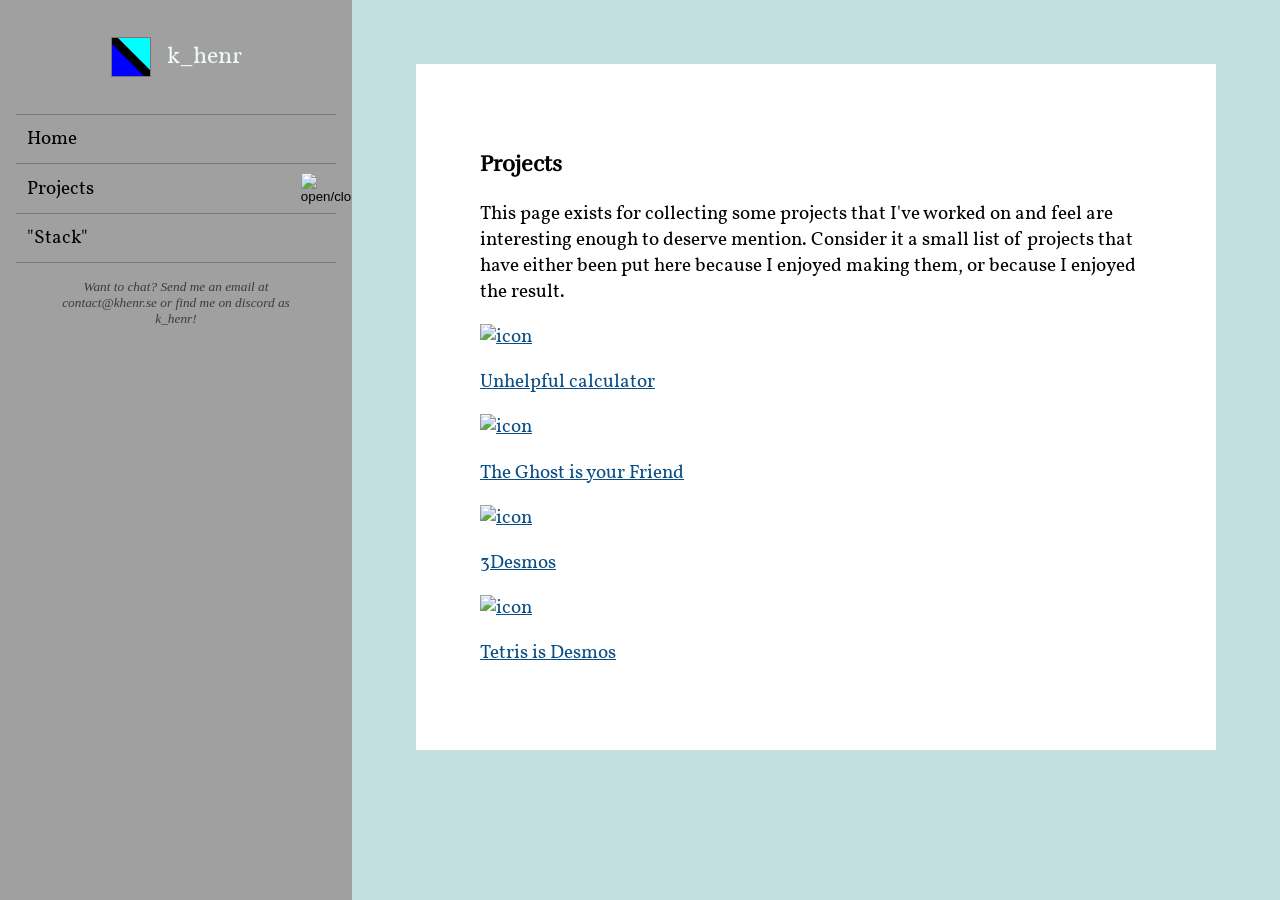
==== projects.html @ f93b69df "Updates" ====
<!doctype html>
<html lang="en">
    <head>
        <meta charset="utf-8" />
        <meta name="viewport" content="width=device-width, initial-scale=1" />
        <meta name="text-scale" content="scale" />
        <link href="./_app/immutable/entry/start.C2IiDZTm.js" rel="modulepreload">
		<link href="./_app/immutable/chunks/K3NNbV7A.js" rel="modulepreload">
		<link href="./_app/immutable/chunks/xifKf3q5.js" rel="modulepreload">
		<link href="./_app/immutable/entry/app.8vCAhNZa.js" rel="modulepreload">
		<link href="./_app/immutable/chunks/kNaey6uv.js" rel="modulepreload">
		<link href="./_app/immutable/chunks/xihTtKlq.js" rel="modulepreload">
		<link href="./_app/immutable/nodes/0.DMbfUQj4.js" rel="modulepreload">
		<link href="./_app/immutable/chunks/CtgDDf-y.js" rel="modulepreload">
		<link href="./_app/immutable/chunks/Ds5XlEot.js" rel="modulepreload">
		<link href="./_app/immutable/nodes/3.BPnghT5v.js" rel="modulepreload">
		<link href="./_app/immutable/chunks/DfZDl3q8.js" rel="modulepreload">
		<!--12qhfyh--><link rel="icon" href="[data-uri]" class="svelte-12qhfyh"/><!----><title>k_henr</title>
		<link href="./_app/immutable/assets/0.BrQmvl7J.css" rel="stylesheet">
		<link href="./_app/immutable/assets/LinkWithIcon.BT-xOKIk.css" rel="stylesheet">
    </head>

    <body data-sveltekit-preload-data="hover">
        <div><!--[--><!--[0--><!--[--><div id="navbar" class="svelte-12qhfyh"><header class="svelte-12qhfyh"><a href="/" class="svelte-12qhfyh"><img src="/profile-picture.png" alt="My go-to profile picture" class="svelte-12qhfyh"/> <p class="svelte-12qhfyh">k_henr</p></a> <button aria-label="toggle menu visibility" class="svelte-12qhfyh"><img src="/icons/menu.svg" alt="menu" class="svelte-12qhfyh"/></button></header> <div class="svelte-12qhfyh"><nav class="svelte-12qhfyh"><div class="item svelte-jk5zws"><section class="svelte-jk5zws"><a href="/" class="svelte-jk5zws">Home</a> <!--[-1--><!--]--></section> <!--[-1--><!--]--></div><!----> <div class="item svelte-jk5zws"><section class="svelte-jk5zws"><a href="/projects" class="svelte-jk5zws">Projects</a> <!--[0--><button aria-label="Open or close menu" class="svelte-jk5zws"><img src="/icons/arrow-down.svg" alt="open/close" class="svelte-jk5zws"/></button><!--]--></section> <!--[-1--><!--]--></div><!----> <div class="item svelte-jk5zws"><section class="svelte-jk5zws"><a href="/stack" class="svelte-jk5zws">"Stack"</a> <!--[-1--><!--]--></section> <!--[-1--><!--]--></div><!----></nav> <small class="svelte-12qhfyh"><i class="svelte-12qhfyh">Want to chat? Send me an email at <span>contact [at] khenr [dot] se<script src="/scripts/email.js"></script></span><!----> or find me on discord as k_henr!</i></small></div></div> <main class="svelte-12qhfyh"><article class="svelte-12qhfyh"><!--[--><section><h1>Projects</h1> <p>This page exists for collecting some projects that I've worked on and feel
        are interesting enough to deserve mention. Consider it a small list of
        projects that have either been put here because I enjoyed making them, or
        because I enjoyed the result.</p> <a href="/projects/unhelpfulcalculator" class="svelte-1b8ba1b"><img src="/icons/calculator.svg" aria-hidden="true" alt="icon" class="svelte-1b8ba1b"/> <p class="svelte-1b8ba1b"><!---->Unhelpful calculator<!----></p></a><!----> <a href="/projects/ghostfriend" class="svelte-1b8ba1b"><img src="/icons/web-globe.svg" aria-hidden="true" alt="icon" class="svelte-1b8ba1b"/> <p class="svelte-1b8ba1b"><!---->The Ghost is your Friend<!----></p></a><!----> <a href="/projects/3desmos" class="svelte-1b8ba1b"><img src="/icons/desmos.ico" aria-hidden="true" alt="icon" class="svelte-1b8ba1b"/> <p class="svelte-1b8ba1b"><!---->3Desmos<!----></p></a><!----> <a href="/projects/desmostetris" class="svelte-1b8ba1b"><img src="/icons/desmos.ico" aria-hidden="true" alt="icon" class="svelte-1b8ba1b"/> <p class="svelte-1b8ba1b"><!---->Tetris is Desmos<!----></p></a><!----></section><!--]--><!----></article></main><!--]--><!--]--> <!--[-1--><!--]--><!--]-->
			
			<script>
				{
					__sveltekit_j40it7 = {
						base: new URL(".", location).pathname.slice(0, -1)
					};

					const element = document.currentScript.parentElement;

					Promise.all([
						import("./_app/immutable/entry/start.C2IiDZTm.js"),
						import("./_app/immutable/entry/app.8vCAhNZa.js")
					]).then(([kit, app]) => {
						kit.start(app, element, {
							node_ids: [0, 3],
							data: [null,null],
							form: null,
							error: null
						});
					});
				}
			</script>
		</div>
    </body>
</html>
---- _app/immutable/assets/0.BrQmvl7J.css ----
.item.svelte-jk5zws{border-top:var(--menu-separator)}nav>.item.svelte-jk5zws:last-child{border-bottom:var(--menu-separator)}.item.svelte-jk5zws>section:where(.svelte-jk5zws){align-items:center;padding:.2rem;display:flex}.item.svelte-jk5zws>section:where(.svelte-jk5zws) a:where(.svelte-jk5zws){color:unset;flex:1;height:100%;padding:.5rem;font-size:larger;text-decoration:none}.item.svelte-jk5zws>section:where(.svelte-jk5zws) a:where(.svelte-jk5zws):hover{color:var(--menu-item-hover)}.child-list.svelte-jk5zws{margin-left:16px}button.svelte-jk5zws{padding:unset;background-color:unset;border:unset;cursor:pointer;aspect-ratio:1;width:2rem;height:2rem}button.svelte-jk5zws:active{background-color:var(--menu-expand-btn-hover-bg)}@media screen and (width>=800px){button.svelte-jk5zws:hover{background-color:var(--menu-expand-btn-hover-bg)}}button.svelte-jk5zws>img:where(.svelte-jk5zws){width:100%}@font-face{font-family:Rufina;src:url(../../../fonts/Rufina-Regular.ttf)}@font-face{font-family:Vollkorn;src:url(../../../fonts/Vollkorn-Regular.ttf)}@font-face{font-family:Inter;src:url(../../../fonts/Inter_24pt-Regular.ttf)}html{background-color:var(--content-bg)}body{margin:0;padding:0;font-family:Vollkorn}body>div{min-height:100vh}body>div>#navbar.svelte-12qhfyh{background-color:var(--navbar-bg);flex-direction:column;align-items:center;gap:1rem;padding:1rem;display:flex}body>div>#navbar.svelte-12qhfyh>header:where(.svelte-12qhfyh){justify-content:center;align-items:center;gap:3rem;width:100%;display:flex}body>div>#navbar.svelte-12qhfyh>header:where(.svelte-12qhfyh)>a:where(.svelte-12qhfyh){justify-content:center;align-items:center;gap:1rem;text-decoration:none;display:flex}body>div>#navbar.svelte-12qhfyh>header:where(.svelte-12qhfyh)>a:where(.svelte-12qhfyh)>img:where(.svelte-12qhfyh){border:var(--menu-separator);box-sizing:border-box;width:40px}body>div>#navbar.svelte-12qhfyh>header:where(.svelte-12qhfyh)>a:where(.svelte-12qhfyh)>p:where(.svelte-12qhfyh){color:var(--profile-text);font-family:Vollkorn;font-size:x-large}body>div>#navbar.svelte-12qhfyh>header:where(.svelte-12qhfyh)>button:where(.svelte-12qhfyh){padding:unset;background-color:unset;border:unset;cursor:pointer;aspect-ratio:1;border:1px solid var(--menu-expand-btn-hover-bg);height:40px;display:block}body>div>#navbar.svelte-12qhfyh>header:where(.svelte-12qhfyh)>button:where(.svelte-12qhfyh):active{background-color:var(--menu-expand-btn-hover-bg)}body>div>#navbar.svelte-12qhfyh>header:where(.svelte-12qhfyh)>button:where(.svelte-12qhfyh)>img:where(.svelte-12qhfyh){width:100%}body>div>#navbar.svelte-12qhfyh>div:where(.svelte-12qhfyh){flex-direction:column;align-items:center;gap:1rem;display:flex}body>div>#navbar.svelte-12qhfyh>div:where(.svelte-12qhfyh)>nav:where(.svelte-12qhfyh){width:100%}body>div>#navbar.svelte-12qhfyh>div:where(.svelte-12qhfyh)>small:where(.svelte-12qhfyh){color:var(--navbar-fineprint);text-align:center;width:80%;font-family:Inter}body>div>main.svelte-12qhfyh{flex:1}body>div>main.svelte-12qhfyh>article:where(.svelte-12qhfyh){background-color:var(--content-bg);box-sizing:border-box;height:100%;padding:1rem}body>div>main.svelte-12qhfyh>article:where(.svelte-12qhfyh)>section{background-color:var(--article-bg);padding:1rem}body>div>main.svelte-12qhfyh>article:where(.svelte-12qhfyh)>section:not(:first-child){margin-top:1rem}a{color:var(--links)}a:active{color:var(--links-active)}h1,h2,h3,h4,h5,h6{font-family:Rufina}@media screen and (width<=999px){.hidden-mobile{display:none!important}}@media screen and (width>=1000px){body>div{display:flex}body>div>#navbar.svelte-12qhfyh{width:20vw;min-width:20rem}body>div>#navbar.svelte-12qhfyh>header:where(.svelte-12qhfyh)>button:where(.svelte-12qhfyh){display:none!important}body>div>main.svelte-12qhfyh>article:where(.svelte-12qhfyh){padding:4rem}body>div>main.svelte-12qhfyh>article:where(.svelte-12qhfyh)>section{padding:4rem;font-size:larger}body>div>main.svelte-12qhfyh>article:where(.svelte-12qhfyh)>section:not(:first-child){margin-top:4rem}.hidden-mobile{display:unset}}:root{--navbar-bg:#a0a0a0;--content-bg:#c3dfe0;--article-bg:#fff;--profile-text:#f0f8f8;--menu-separator:1px solid #787878;--navbar-fineprint:#3c3c3c;--menu-expand-btn-hover-bg:#787878;--menu-item-hover:#5a5a5a;--footnote-border:#aaa;--footnote-bg:#eee;--links:#0b4e85;--links-active:#072f51}
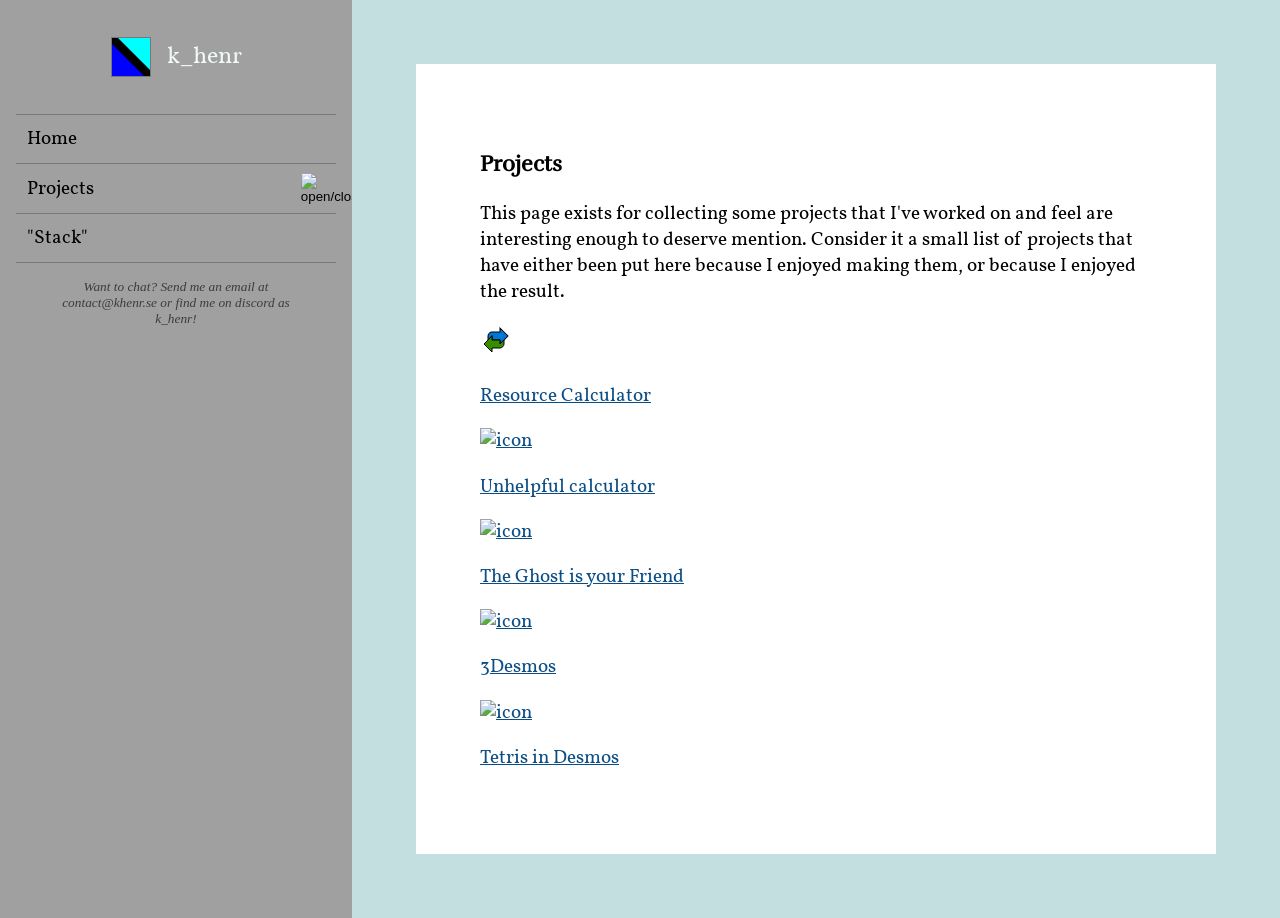
==== commit ae57a4be: "Updates" ====
--- a/projects.html
+++ b/projects.html
@@ -4,16 +4,16 @@
         <meta charset="utf-8" />
         <meta name="viewport" content="width=device-width, initial-scale=1" />
         <meta name="text-scale" content="scale" />
-        <link href="./_app/immutable/entry/start.C2IiDZTm.js" rel="modulepreload">
-		<link href="./_app/immutable/chunks/K3NNbV7A.js" rel="modulepreload">
+        <link href="./_app/immutable/entry/start.D7ilwYh3.js" rel="modulepreload">
+		<link href="./_app/immutable/chunks/Bkj6Qzyu.js" rel="modulepreload">
 		<link href="./_app/immutable/chunks/xifKf3q5.js" rel="modulepreload">
-		<link href="./_app/immutable/entry/app.8vCAhNZa.js" rel="modulepreload">
+		<link href="./_app/immutable/entry/app.DPMMzhnh.js" rel="modulepreload">
 		<link href="./_app/immutable/chunks/kNaey6uv.js" rel="modulepreload">
 		<link href="./_app/immutable/chunks/xihTtKlq.js" rel="modulepreload">
-		<link href="./_app/immutable/nodes/0.DMbfUQj4.js" rel="modulepreload">
+		<link href="./_app/immutable/nodes/0.ClgDKoyI.js" rel="modulepreload">
 		<link href="./_app/immutable/chunks/CtgDDf-y.js" rel="modulepreload">
 		<link href="./_app/immutable/chunks/Ds5XlEot.js" rel="modulepreload">
-		<link href="./_app/immutable/nodes/3.BPnghT5v.js" rel="modulepreload">
+		<link href="./_app/immutable/nodes/3.Cbe_oJP6.js" rel="modulepreload">
 		<link href="./_app/immutable/chunks/DfZDl3q8.js" rel="modulepreload">
 		<!--12qhfyh--><link rel="icon" href="[data-uri]" class="svelte-12qhfyh"/><!----><title>k_henr</title>
 		<link href="./_app/immutable/assets/0.BrQmvl7J.css" rel="stylesheet">
@@ -24,19 +24,19 @@
         <div><!--[--><!--[0--><!--[--><div id="navbar" class="svelte-12qhfyh"><header class="svelte-12qhfyh"><a href="/" class="svelte-12qhfyh"><img src="/profile-picture.png" alt="My go-to profile picture" class="svelte-12qhfyh"/> <p class="svelte-12qhfyh">k_henr</p></a> <button aria-label="toggle menu visibility" class="svelte-12qhfyh"><img src="/icons/menu.svg" alt="menu" class="svelte-12qhfyh"/></button></header> <div class="svelte-12qhfyh"><nav class="svelte-12qhfyh"><div class="item svelte-jk5zws"><section class="svelte-jk5zws"><a href="/" class="svelte-jk5zws">Home</a> <!--[-1--><!--]--></section> <!--[-1--><!--]--></div><!----> <div class="item svelte-jk5zws"><section class="svelte-jk5zws"><a href="/projects" class="svelte-jk5zws">Projects</a> <!--[0--><button aria-label="Open or close menu" class="svelte-jk5zws"><img src="/icons/arrow-down.svg" alt="open/close" class="svelte-jk5zws"/></button><!--]--></section> <!--[-1--><!--]--></div><!----> <div class="item svelte-jk5zws"><section class="svelte-jk5zws"><a href="/stack" class="svelte-jk5zws">"Stack"</a> <!--[-1--><!--]--></section> <!--[-1--><!--]--></div><!----></nav> <small class="svelte-12qhfyh"><i class="svelte-12qhfyh">Want to chat? Send me an email at <span>contact [at] khenr [dot] se<script src="/scripts/email.js"></script></span><!----> or find me on discord as k_henr!</i></small></div></div> <main class="svelte-12qhfyh"><article class="svelte-12qhfyh"><!--[--><section><h1>Projects</h1> <p>This page exists for collecting some projects that I've worked on and feel
         are interesting enough to deserve mention. Consider it a small list of
         projects that have either been put here because I enjoyed making them, or
-        because I enjoyed the result.</p> <a href="/projects/unhelpfulcalculator" class="svelte-1b8ba1b"><img src="/icons/calculator.svg" aria-hidden="true" alt="icon" class="svelte-1b8ba1b"/> <p class="svelte-1b8ba1b"><!---->Unhelpful calculator<!----></p></a><!----> <a href="/projects/ghostfriend" class="svelte-1b8ba1b"><img src="/icons/web-globe.svg" aria-hidden="true" alt="icon" class="svelte-1b8ba1b"/> <p class="svelte-1b8ba1b"><!---->The Ghost is your Friend<!----></p></a><!----> <a href="/projects/3desmos" class="svelte-1b8ba1b"><img src="/icons/desmos.ico" aria-hidden="true" alt="icon" class="svelte-1b8ba1b"/> <p class="svelte-1b8ba1b"><!---->3Desmos<!----></p></a><!----> <a href="/projects/desmostetris" class="svelte-1b8ba1b"><img src="/icons/desmos.ico" aria-hidden="true" alt="icon" class="svelte-1b8ba1b"/> <p class="svelte-1b8ba1b"><!---->Tetris is Desmos<!----></p></a><!----></section><!--]--><!----></article></main><!--]--><!--]--> <!--[-1--><!--]--><!--]-->
+        because I enjoyed the result.</p> <a href="/projects/resourcecalc" class="svelte-1b8ba1b"><img src="/icons/resourcecalc.svg" aria-hidden="true" alt="icon" class="svelte-1b8ba1b"/> <p class="svelte-1b8ba1b"><!---->Resource Calculator<!----></p></a><!----> <a href="/projects/unhelpfulcalculator" class="svelte-1b8ba1b"><img src="/icons/calculator.svg" aria-hidden="true" alt="icon" class="svelte-1b8ba1b"/> <p class="svelte-1b8ba1b"><!---->Unhelpful calculator<!----></p></a><!----> <a href="/projects/ghostfriend" class="svelte-1b8ba1b"><img src="/icons/web-globe.svg" aria-hidden="true" alt="icon" class="svelte-1b8ba1b"/> <p class="svelte-1b8ba1b"><!---->The Ghost is your Friend<!----></p></a><!----> <a href="/projects/3desmos" class="svelte-1b8ba1b"><img src="/icons/desmos.ico" aria-hidden="true" alt="icon" class="svelte-1b8ba1b"/> <p class="svelte-1b8ba1b"><!---->3Desmos<!----></p></a><!----> <a href="/projects/desmostetris" class="svelte-1b8ba1b"><img src="/icons/desmos.ico" aria-hidden="true" alt="icon" class="svelte-1b8ba1b"/> <p class="svelte-1b8ba1b"><!---->Tetris in Desmos<!----></p></a><!----></section><!--]--><!----></article></main><!--]--><!--]--> <!--[-1--><!--]--><!--]-->
 			
 			<script>
 				{
-					__sveltekit_j40it7 = {
+					__sveltekit_1ifwfv = {
 						base: new URL(".", location).pathname.slice(0, -1)
 					};
 
 					const element = document.currentScript.parentElement;
 
 					Promise.all([
-						import("./_app/immutable/entry/start.C2IiDZTm.js"),
-						import("./_app/immutable/entry/app.8vCAhNZa.js")
+						import("./_app/immutable/entry/start.D7ilwYh3.js"),
+						import("./_app/immutable/entry/app.DPMMzhnh.js")
 					]).then(([kit, app]) => {
 						kit.start(app, element, {
 							node_ids: [0, 3],
